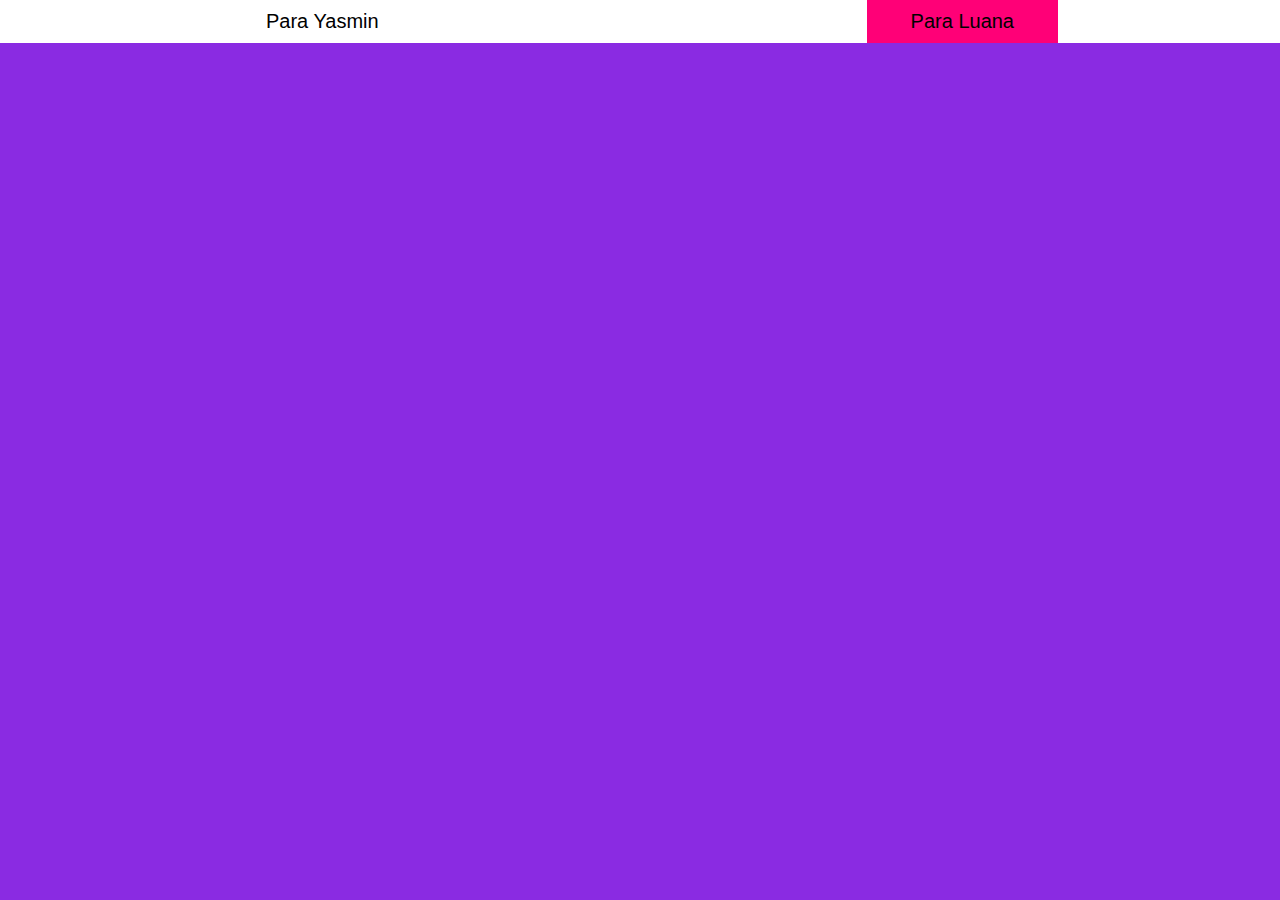
==== luana.html @ fc2fbe1d "Inicial" ====
<!DOCTYPE html>
<!--[if lt IE 7]>      <html class="no-js lt-ie9 lt-ie8 lt-ie7"> <![endif]-->
<!--[if IE 7]>         <html class="no-js lt-ie9 lt-ie8"> <![endif]-->
<!--[if IE 8]>         <html class="no-js lt-ie9"> <![endif]-->
<!--[if gt IE 8]><!--> <html class="no-js"> <!--<![endif]-->
    <head>
        <meta charset="utf-8">
        <meta http-equiv="X-UA-Compatible" content="IE=edge">
        <title>Parabéns Luana!</title>
        <meta name="Uhuuuu" content="">
        <meta name="viewport" content="width=device-width, initial-scale=1">
        <link rel="stylesheet" href="css/luana.css">
    </head>

    <header>
        <nav class="menu">
            <ul>
                <li><a href="yasmin.html">Para Yasmin</a></li>
                <li><a href="luana.html" class="luanaMenu">Para Luana</a></li>
            </ul>
        </nav>
    
    </header>

    <body>

        
        <script src="script.js" async defer></script>
    </body>
</html>
---- css/luana.css ----
* {
    margin: 0;
    padding: 0;
    box-sizing: border-box;
  }

body {
    /* background-image: url("/img/giphy.gif"); */
    background-color: blueviolet;
    background-size: 100vw 100vh ;
    font-family: arial;
  }
  
  header {
    height: 100vh;
    display: flex;
    justify-content: center;
    align-items: center;
  }
  
  .menu {
    background-color:white;
    position: fixed;
    width: 100vw;
    top: 0;
    font-family: Verdana, Geneva, Tahoma, sans-serif;
  }

  .menu a {
    display: block;
    padding: 10px 44px;
    background-color: rgb(255, 255, 255);
    transition: 0.3s;
  }

  .menu a:active,
  .menu a:hover {
    background-color: rgb(255, 0, 119);
    color: rgb(255, 255, 255);
  }
  
  .menu ul {
    display:flex; 
    justify-content: space-around;
    
  }
  
  .menu li {
    list-style:none;
  }

  a {
    color: rgb(0, 0, 0);
    text-decoration: none;
    font-size: 20px;
  }

  .menu .luanaMenu {
    background-color:rgb(255, 0, 119) ;
  }
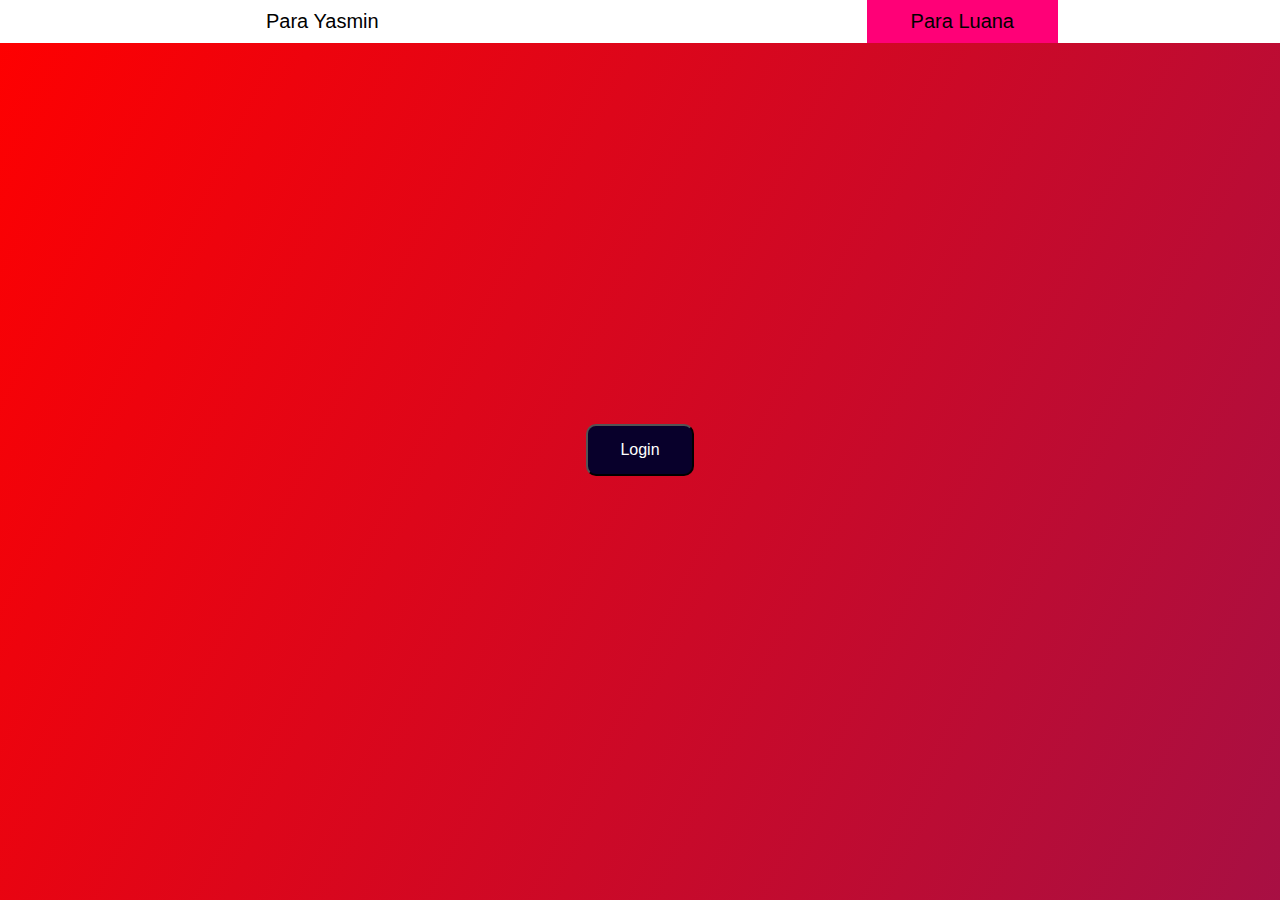
==== commit 246f7ecf: "Para revisão" ====
--- a/luana.html
+++ b/luana.html
@@ -19,11 +19,16 @@
                 <li><a href="luana.html" class="luanaMenu">Para Luana</a></li>
             </ul>
         </nav>
+
+        <button class="botaoLogin" onclick="SenhaLuana()">Login</button>
     
     </header>
 
     <body>
 
+        <script>
+            alert("Instruções:\nVocê terá que responder uma pergunta para validar seu 'login' ")
+        </script>
         
         <script src="script.js" async defer></script>
     </body>
--- a/css/luana.css
+++ b/css/luana.css
@@ -5,11 +5,30 @@
   }
 
 body {
-    /* background-image: url("/img/giphy.gif"); */
-    background-color: blueviolet;
-    background-size: 100vw 100vh ;
+    background: linear-gradient(116deg, #ff0000, #2d25a1, #0551b9, #9005b9, #45003c, #1c0012);
+    background-size: 1200% 1200%;
+
+    -webkit-animation: AnimationName 16s ease infinite;
+    -moz-animation: AnimationName 16s ease infinite;
+    animation: AnimationName 16s ease infinite;
     font-family: arial;
-  }
+}
+
+@-webkit-keyframes AnimationName {
+    0%{background-position:0% 51%}
+    50%{background-position:100% 50%}
+    100%{background-position:0% 51%}
+}
+@-moz-keyframes AnimationName {
+    0%{background-position:0% 51%}
+    50%{background-position:100% 50%}
+    100%{background-position:0% 51%}
+}
+@keyframes AnimationName { 
+    0%{background-position:0% 51%}
+    50%{background-position:100% 50%}
+    100%{background-position:0% 51%}
+}
   
   header {
     height: 100vh;
@@ -57,4 +76,26 @@
 
   .menu .luanaMenu {
     background-color:rgb(255, 0, 119) ;
-  }+  }
+
+  .botaoLogin {
+    background-color: rgb(8, 0, 43);
+    border-radius: 10px;
+    color: white;
+    padding: 15px 32px;
+    text-align: center;
+    text-decoration: none;
+    display: inline-block;
+    font-size: 16px;
+    margin: 300px 155px;
+    cursor: pointer;
+    transition: .2s;
+  }
+
+  .botaoLogin:active {
+    background-color: rgb(0, 0, 22);
+    border-radius: 10px;
+    color: white;
+    transform: scale(1.5);
+    transition: .2s;
+  } 